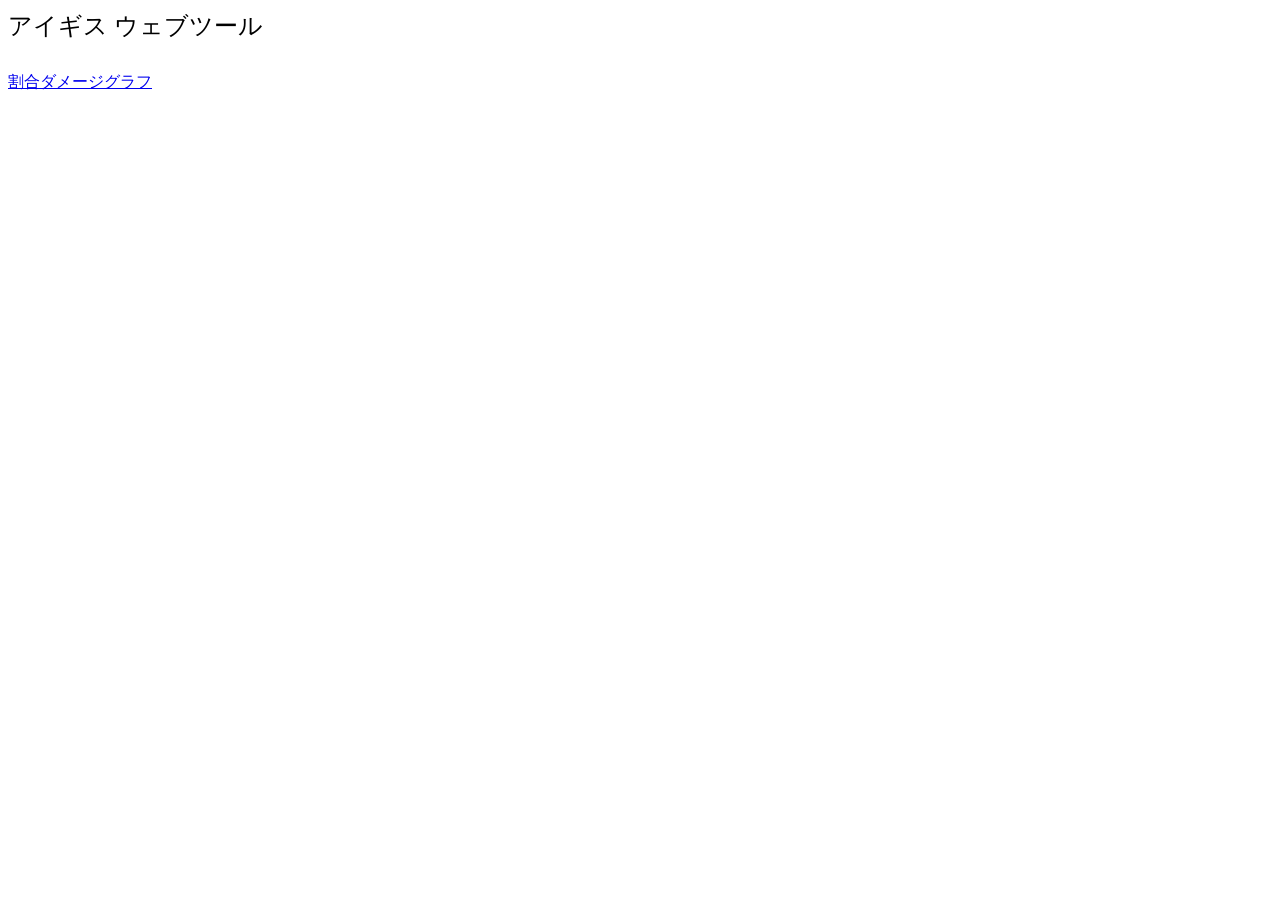
==== index.html @ 8e730cfb "Update index.html" ====
<!DOCTYPE html>
<html lang="ja">
    <head>
        <meta charset="UTF-8">
        <meta name="viewport" content="width=device-width, initial-scale=1.0">
        <meta name="google-site-verification" content="qMJsHV5jJ0gkKNrrRB_9ZyG12dZxVP8x2X_R2dPhRYE">
        <title>アイギス ウェブツール</title>
        <link type="text/css" rel="stylesheet" href="main.css">
    </head>
    
    <body>
        <div id="header">
            <span>アイギス ウェブツール</span>
        </div>
        
        <div id="contents">
            <p><a href="https://evilgod-aigis.github.io/aigistools/HPcut/">割合ダメージグラフ</a></p>
        </div>
        <div id="footer"></div>
    </body>
</html>
---- main.css ----
p {
    margin: 0;
}
#header {
    margin: 10px 0 30px;
    padding: 0;
    font-size: 24px;
}
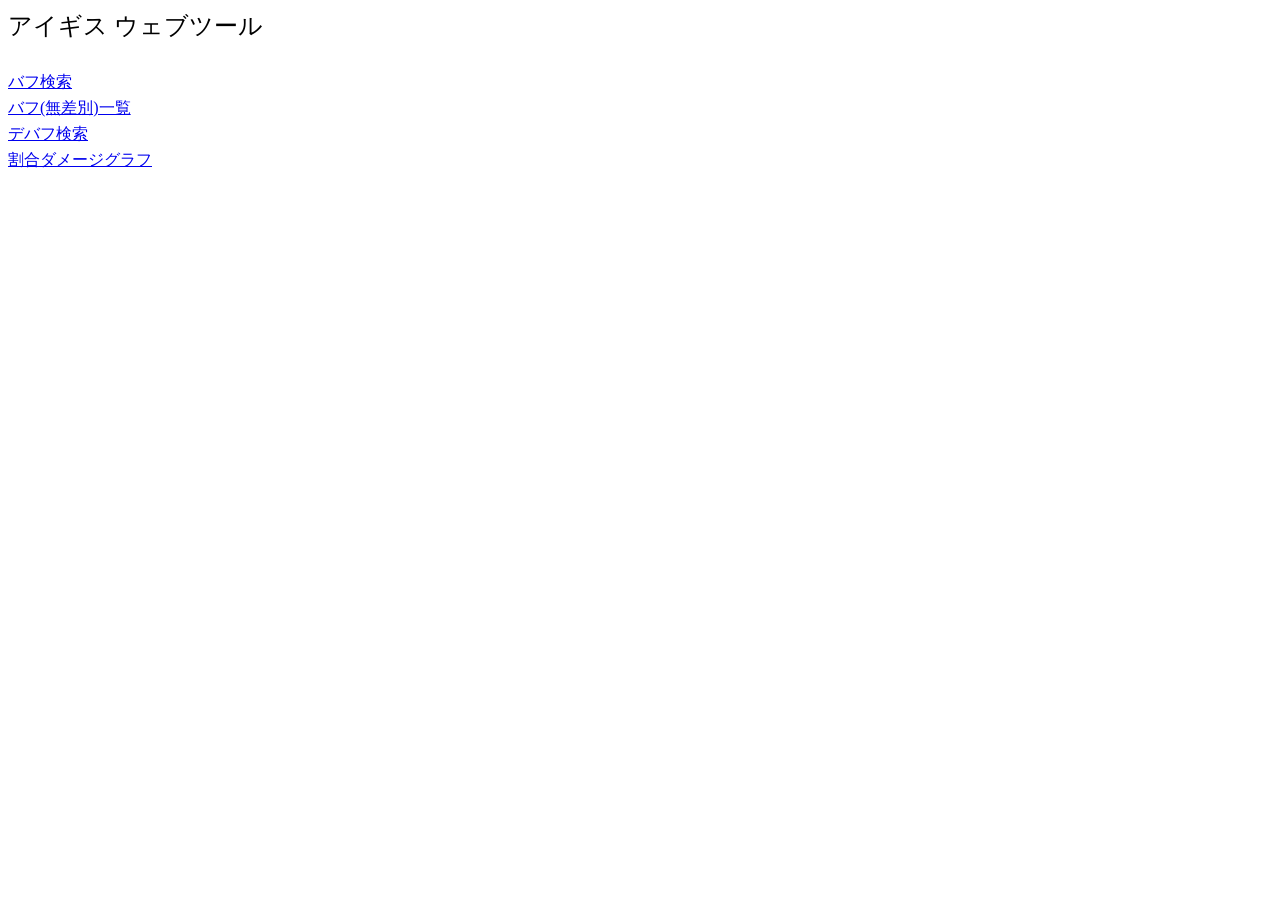
==== commit 9173cbbb: "Update index.html" ====
--- a/index.html
+++ b/index.html
@@ -14,7 +14,18 @@
         </div>
         
         <div id="contents">
-            <p><a href="https://evilgod-aigis.github.io/aigistools/HPcut/">割合ダメージグラフ</a></p>
+            <p>
+                <a href="https://evilgod-aigis.github.io/aigistools/searchBuffer.html">バフ検索</a>
+            </p>
+            <p>
+                <a href="https://evilgod-aigis.github.io/aigistools/wholeBufferList.html">バフ(無差別)一覧</a>
+            </p>
+            <p>
+                <a href="https://evilgod-aigis.github.io/aigistools/searchDebuffer.html">デバフ検索</a>
+            </p>
+            <p>
+                <a href="https://evilgod-aigis.github.io/aigistools/HPcut.html">割合ダメージグラフ</a>
+            </p>
         </div>
         <div id="footer"></div>
     </body>
--- a/main.css
+++ b/main.css
@@ -1,8 +1,8 @@
 p {
-    margin: 0;
+    margin: 0 0 5px 0;
 }
 #header {
     margin: 10px 0 30px;
     padding: 0;
     font-size: 24px;
-}+}
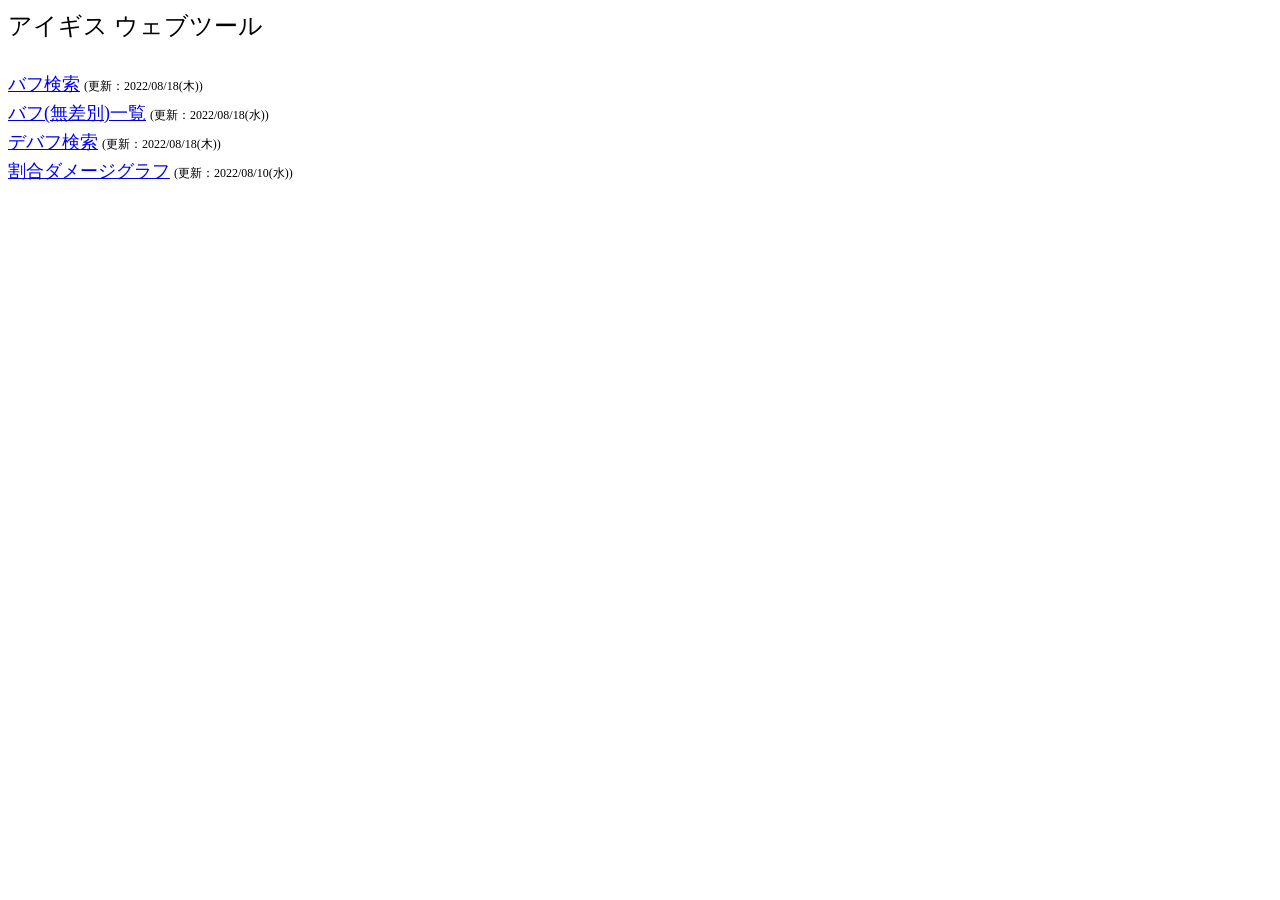
==== commit 7f0a7675: "Add files via upload" ====
--- a/index.html
+++ b/index.html
@@ -14,19 +14,33 @@
         </div>
         
         <div id="contents">
-            <p>
-                <a href="https://evilgod-aigis.github.io/aigistools/searchBuffer.html">バフ検索</a>
-            </p>
-            <p>
-                <a href="https://evilgod-aigis.github.io/aigistools/wholeBufferList.html">バフ(無差別)一覧</a>
-            </p>
-            <p>
-                <a href="https://evilgod-aigis.github.io/aigistools/searchDebuffer.html">デバフ検索</a>
-            </p>
-            <p>
-                <a href="https://evilgod-aigis.github.io/aigistools/HPcut.html">割合ダメージグラフ</a>
-            </p>
+            <script>
+                (function() {
+                    const sites = [
+                        { eng: "searchBuffer", jap: "バフ検索" }
+                        , { eng: "wholeBufferList", jap: "バフ(無差別)一覧" }
+                        , { eng: "searchDebuffer", jap: "デバフ検索" }
+                        , { eng: "HPcut", jap: "割合ダメージグラフ" }
+                    ];
+                    const now = new Date();
+                    sites.forEach(site => {
+                        const xhr = new XMLHttpRequest();
+                        xhr.open("GET", `https://evilgod-aigis.github.io/aigistools/${site.eng}/js/updateHistory.js`, false);
+                        xhr.send();
+                        Function(xhr.responseText.replace("const ", ""))();
+                        const dateArray = updateHistory[0].date.split("/").map(elem => parseInt(elem));
+                        const date = new Date(dateArray[0], dateArray[1] - 1, dateArray[2]);
+                        const diff = (now - date) / 1000 / 60 / 60/ 24;
+                        document.write(`
+                            <p>
+                                <a href="https://evilgod-aigis.github.io/aigistools/${site.eng}.html">${site.jap}</a>
+                                <span class="last-update">(更新：<span class="${diff < 3 ? "text-red" : ""}">${updateHistory[0].date}</span>)</span>
+                            </p>
+                        `);
+                    });
+                })();
+            </script>
         </div>
         <div id="footer"></div>
     </body>
-</html>
+</html>
--- a/main.css
+++ b/main.css
@@ -1,8 +1,17 @@
 p {
     margin: 0 0 5px 0;
+}
+a {
+    font-size: 18px;
 }
 #header {
     margin: 10px 0 30px;
     padding: 0;
     font-size: 24px;
 }
+.last-update {
+    font-size: 12px;
+}
+.text-red {
+    color: red;
+}
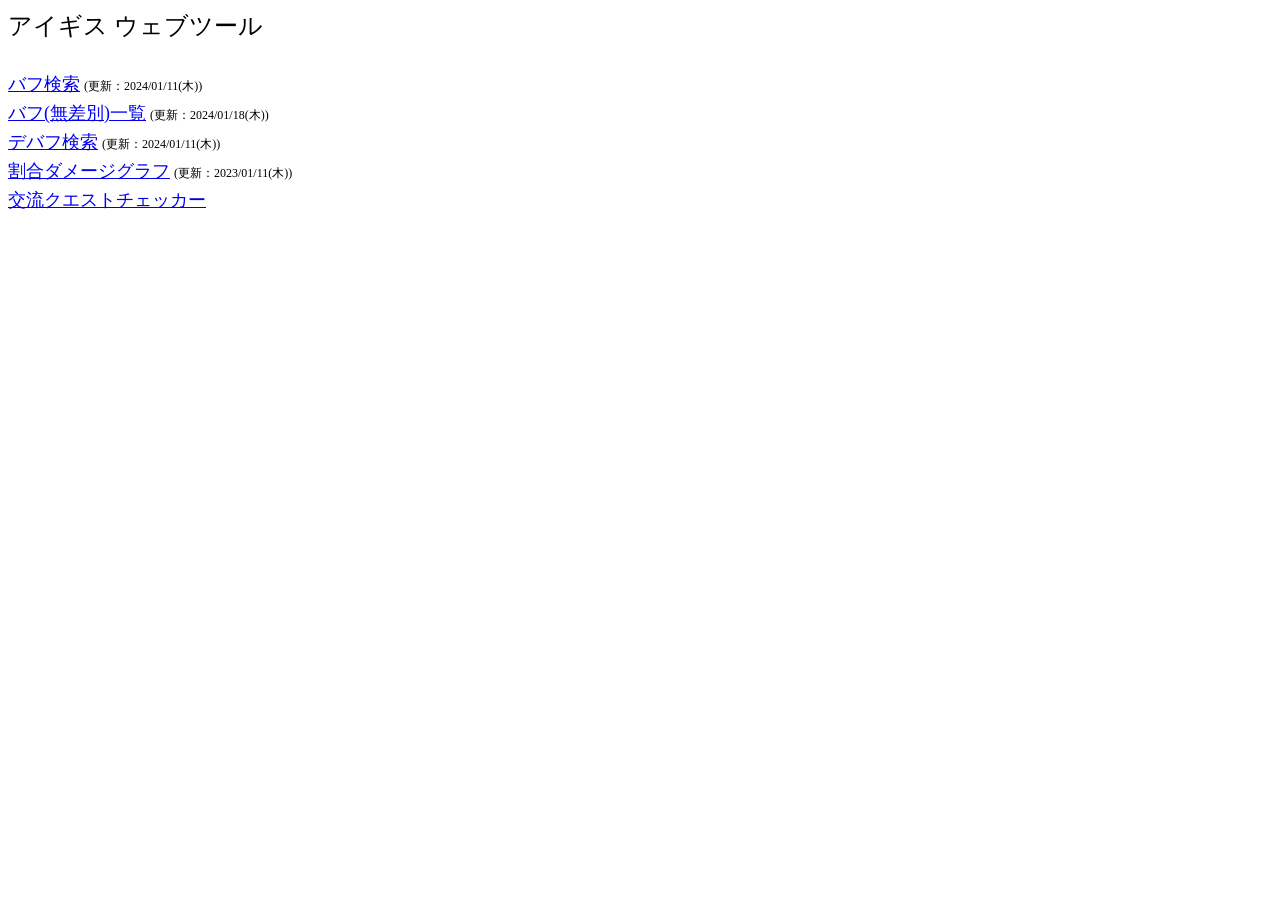
==== commit ba20eb58: "Add files via upload" ====
--- a/index.html
+++ b/index.html
@@ -21,6 +21,7 @@
                         , { eng: "wholeBufferList", jap: "バフ(無差別)一覧" }
                         , { eng: "searchDebuffer", jap: "デバフ検索" }
                         , { eng: "HPcut", jap: "割合ダメージグラフ" }
+                        , { eng: "bondingQuestChecker", jap: "交流クエストチェッカー" }
                     ];
                     const now = new Date();
                     sites.forEach(site => {
@@ -28,15 +29,20 @@
                         xhr.open("GET", `https://evilgod-aigis.github.io/aigistools/${site.eng}/js/updateHistory.js`, false);
                         xhr.send();
                         Function(xhr.responseText.replace("const ", ""))();
-                        const dateArray = updateHistory[0].date.split("/").map(elem => parseInt(elem));
-                        const date = new Date(dateArray[0], dateArray[1] - 1, dateArray[2]);
-                        const diff = (now - date) / 1000 / 60 / 60/ 24;
-                        document.write(`
+                        let text = `
                             <p>
-                                <a href="https://evilgod-aigis.github.io/aigistools/${site.eng}.html">${site.jap}</a>
-                                <span class="last-update">(更新：<span class="${diff < 3 ? "text-red" : ""}">${updateHistory[0].date}</span>)</span>
+                                <a href="https://evilgod-aigis.github.io/aigistools/${site.eng}.html">${site.jap}</a>`;
+                        if(updateHistory.length) {
+                            const dateArray = updateHistory[0].date.split("/").map(elem => parseInt(elem));
+                            const date = new Date(dateArray[0], dateArray[1] - 1, dateArray[2]);
+                            const diff = (now - date) / 1000 / 60 / 60 / 24;
+                            text += `
+                                    <span class="last-update">(更新：<span class="${diff < 3 ? "text-red" : ""}">${updateHistory[0].date}</span>)</span>`;
+                        }
+                        text += `
                             </p>
-                        `);
+                        `;
+                        document.write(text);
                     });
                 })();
             </script>
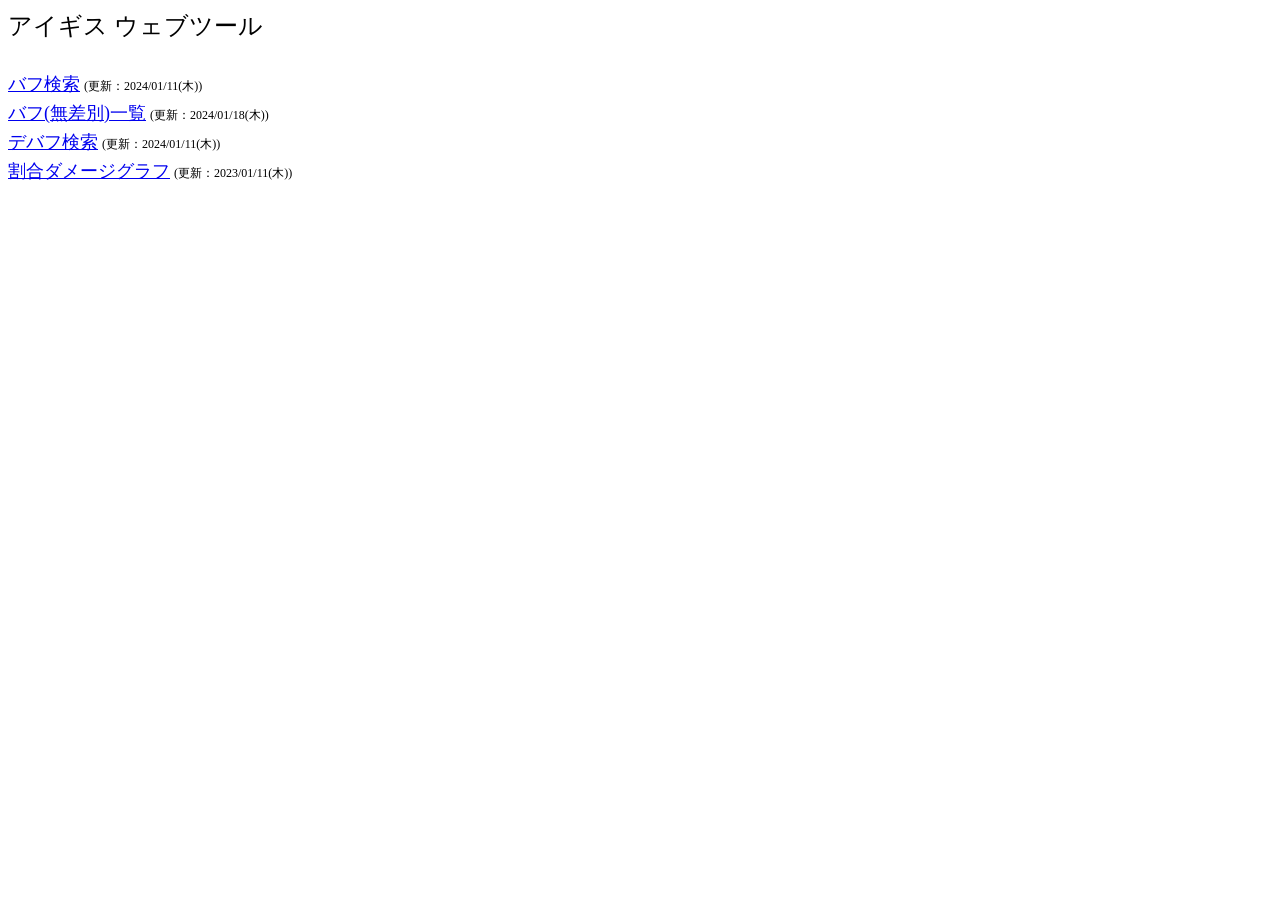
==== commit 4520fee1: "Update index.html" ====
--- a/index.html
+++ b/index.html
@@ -21,7 +21,7 @@
                         , { eng: "wholeBufferList", jap: "バフ(無差別)一覧" }
                         , { eng: "searchDebuffer", jap: "デバフ検索" }
                         , { eng: "HPcut", jap: "割合ダメージグラフ" }
-                        , { eng: "bondingQuestChecker", jap: "交流クエストチェッカー" }
+                        //, { eng: "bondingQuestChecker", jap: "交流クエストチェッカー" }
                     ];
                     const now = new Date();
                     sites.forEach(site => {
@@ -49,4 +49,4 @@
         </div>
         <div id="footer"></div>
     </body>
-</html>+</html>
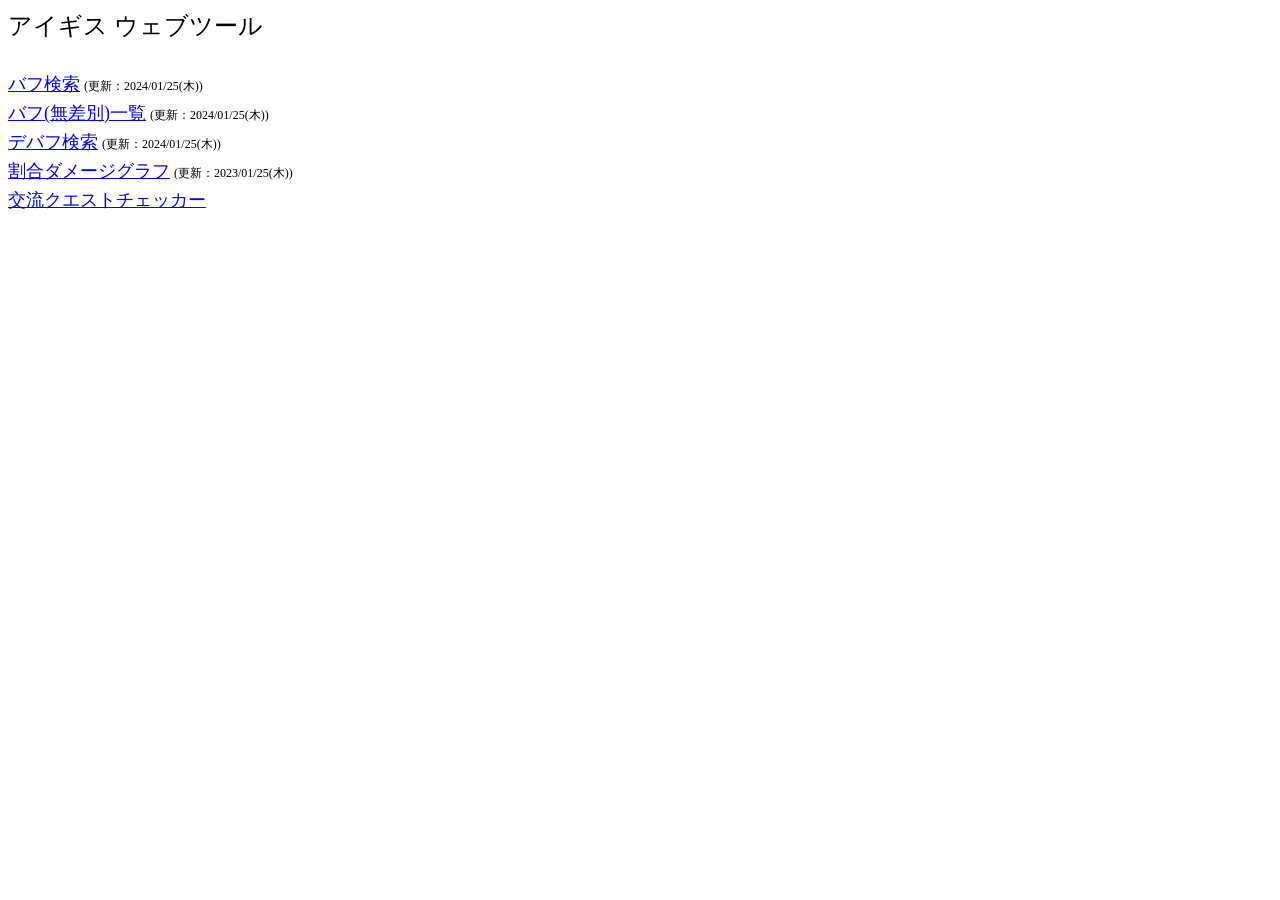
==== commit ab0b2cb1: "Update index.html" ====
--- a/index.html
+++ b/index.html
@@ -21,7 +21,7 @@
                         , { eng: "wholeBufferList", jap: "バフ(無差別)一覧" }
                         , { eng: "searchDebuffer", jap: "デバフ検索" }
                         , { eng: "HPcut", jap: "割合ダメージグラフ" }
-                        //, { eng: "bondingQuestChecker", jap: "交流クエストチェッカー" }
+                        , { eng: "bondingQuestChecker", jap: "交流クエストチェッカー" }
                     ];
                     const now = new Date();
                     sites.forEach(site => {
